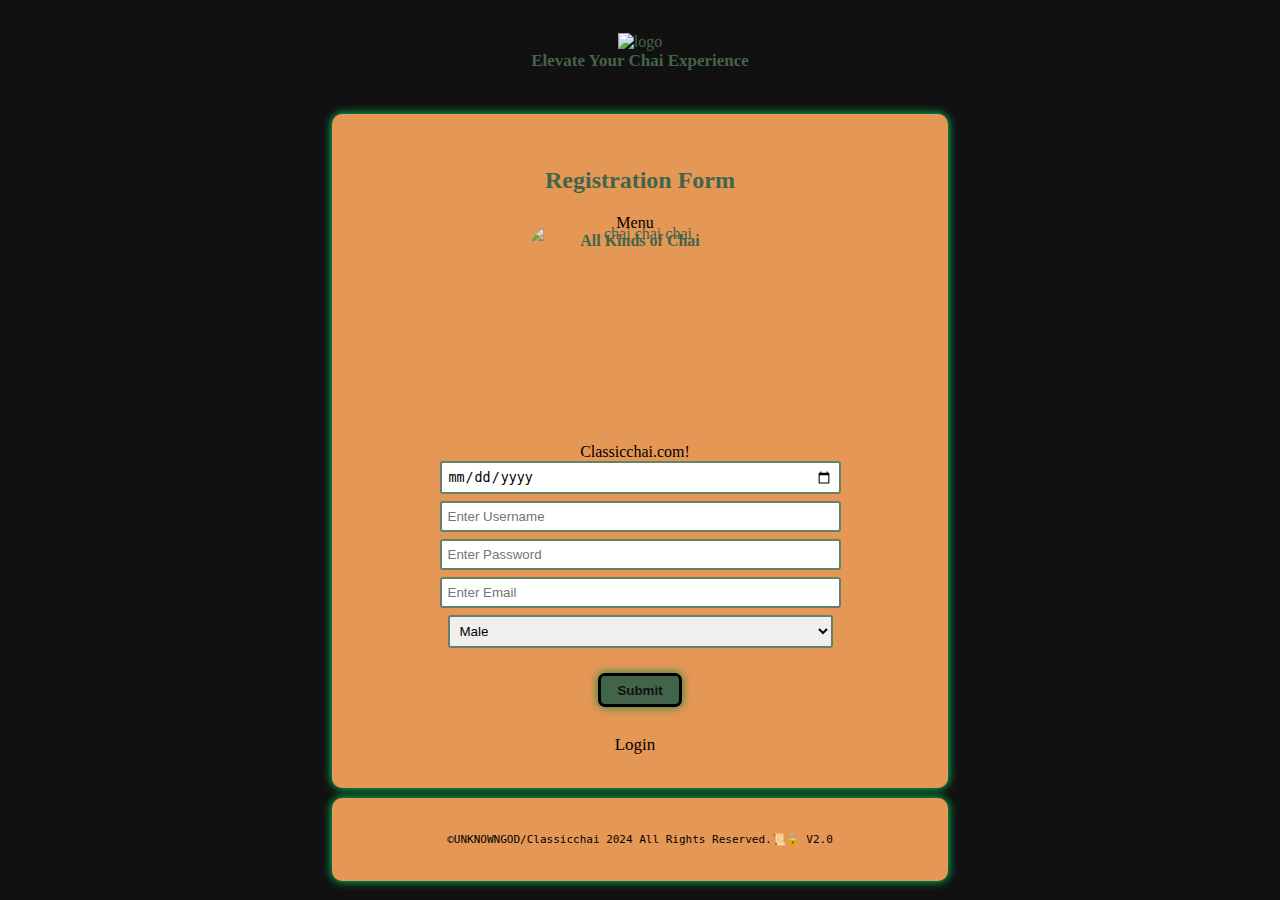
==== index.html @ 8a475837 "first commit" ====
<!DOCTYPE html>
<html lang="en">
  <head>
    <meta charset="UTF-8" />
    <meta name="viewport" content="width=device-width, initial-scale=1.0" />
    <meta http-equiv="X-UA-Compatible" content="ie=edge" />
    <link rel="stylesheet" href="./index.css" />
    <link
      rel="icon"
      type="image/x-icon"
      href="https://img.icons8.com/?size=160&id=97433&format=png"
    />
    <title>Classic Chai</title>
  </head>
  <body>
    <div class="header">
      <img
        src="https://logos.textgiraffe.com/logos/logo-name/35737948-designstyle-cookies-m.png"
        alt="logo"
      />
      <!-- <h1>Classic Chai</h1> -->
      <h5>Elevate Your Chai Experience</h5>
    </div>
    <div class="registration">
      <h2>Registration Form</h2>
      <div><a href="./menu.html">Menu</a><br /></div>
      <strong>All Kinds of Chai</strong><br />
      <img
        src="https://media2.giphy.com/media/tE2HVGjNytRIxs6eRl/giphy.gif?cid=6c09b952ee49b3mnz5ri62mjwmukn4e2h2a3xvvju509ucrk&ep=v1_stickers_related&rid=giphy.gif&ct=s"
        alt="chai chai chai"
        width="160"
        height="180"
      /><br />
      <a href="https://www.Classicchai.com/">Classicchai.com!</a><br />
      <input type="date" name="birthdate" placeholder="DOB" /><br />
      <input type="text" name="username" placeholder="Enter Username" /><br />
      <input
        type="password"
        name="password"
        placeholder="Enter Password"
      /><br />
      <input type="email" name="email" placeholder="Enter Email" /><br />
      <select name="Gender" placeholder="Gender">
        <option value="Male">Male</option>
        <option value="Female">Female</option>
        <option value="Others">others</option> </select
      ><br /><br />
      <button
        type="button"
        style="
          background-color: #41644a;
          height: 34px;
          width: 84px;
          color: #111;
        "
      >
        Submit</button
      ><br /><br />
      <a href="https://google.com">Login</a>
    </div>
    <div class="registration">
      <p>©UNKNOWNGOD/Classicchai 2024 All Rights Reserved.📜🔒 V2.0</p>
    </div>
  </body>
</html>
---- index.css ----
/* Reset some default styles for better consistency */
body,
h1,
h5,
p,
ul,
li {
  margin: 0;
  padding: 0;
}

/* Apply a background color and set text alignment for the body */
body {
  text-align: center;
  color: #41644a; /* Dark text color */
  background-color: #111; /* Light gray background color */
  font-family: Comic Sans MS;
}

/* Style the header section */
.header {
  background-color: #111; /* Light brown background color */
  padding: 33px;
}

.header img {
  width: 95%;
  height: 120px;
}

.header img:hover {
  transform: scale(1.1); /* Enlarges the image by 10% on hover */
}

.header h1 {
  color: #d3783f; /* Dark brown text color for the heading */
  font-size: 46px;
  font-weight: bold;
  padding-top: 0; /* Corrected padding property */
}

.header h5 {
  font-size: 17px;
}

/* Style the registration section */
.registration {
  background-color: rgb(229, 151, 86); /* White background color */
  padding: 18px;
  border-radius: 10px;
  box-shadow: 0 0 10px #05e068; /* Add a shadow effect */
  margin: 10px auto; /* Center the registration section */
  max-width: 550px; /* Set a maximum width */
  border: 15px solid transparent; /* Added a border */
}

.registration b {
  font-size: 24px;
  font-weight: bold;
}

.registration a {
  color: rgb(0, 0, 0); /* Blue link color */
  text-decoration: none;
  margin-right: 10px;
  box-shadow: #05e068;
}

.registration a:hover {
  text-decoration: underline; /* Underline on hover */
}

.registration strong {
  font-weight: bold;
}

.registration img {
  display: block; /* Ensure the image is centered */
  margin: -25px auto;
  border-radius: 30px;
  max-width: 100%;
  height: 225px;
  width: 225px;
  border: 0px solid #ccc;
  border-color: #0c0c0c;
}

.registration input[type="text"],
.registration input[type="password"],
.registration input[type="email"],
.registration input[type="date"],
.registration select {
  width: 70%;
  padding: 6px;
  margin-bottom: 7px;
  border: 2.2px solid #ccc;
  border-radius: 3px;
  border-color: #618264;
}

.registration button {
  background-color: #7a4d32;
  color: #263a29;
  border: none;
  padding: 5px 5px;
  border-radius: 7px;
  cursor: pointer;
  font-weight: bold;
  border: 3px solid #ccc;
  border-color: #000000;
  box-shadow: 0 0 10px #098641; /* Add a shadow effect */
}

.registration button:hover {
  background-color: rgb(255, 255, 255);
}

/* Style the footer link */
.registration a:last-child {
  display: block; /* Separate the Login link from the rest */
  margin-top: 10px;
  font-size: 17px;
}

/* Remove underlines from all links */
a {
  text-decoration: none;
}

p {
  color: #010200;
  font-family: Monospace;
  font-size: 11px;
  padding: 2px;
}
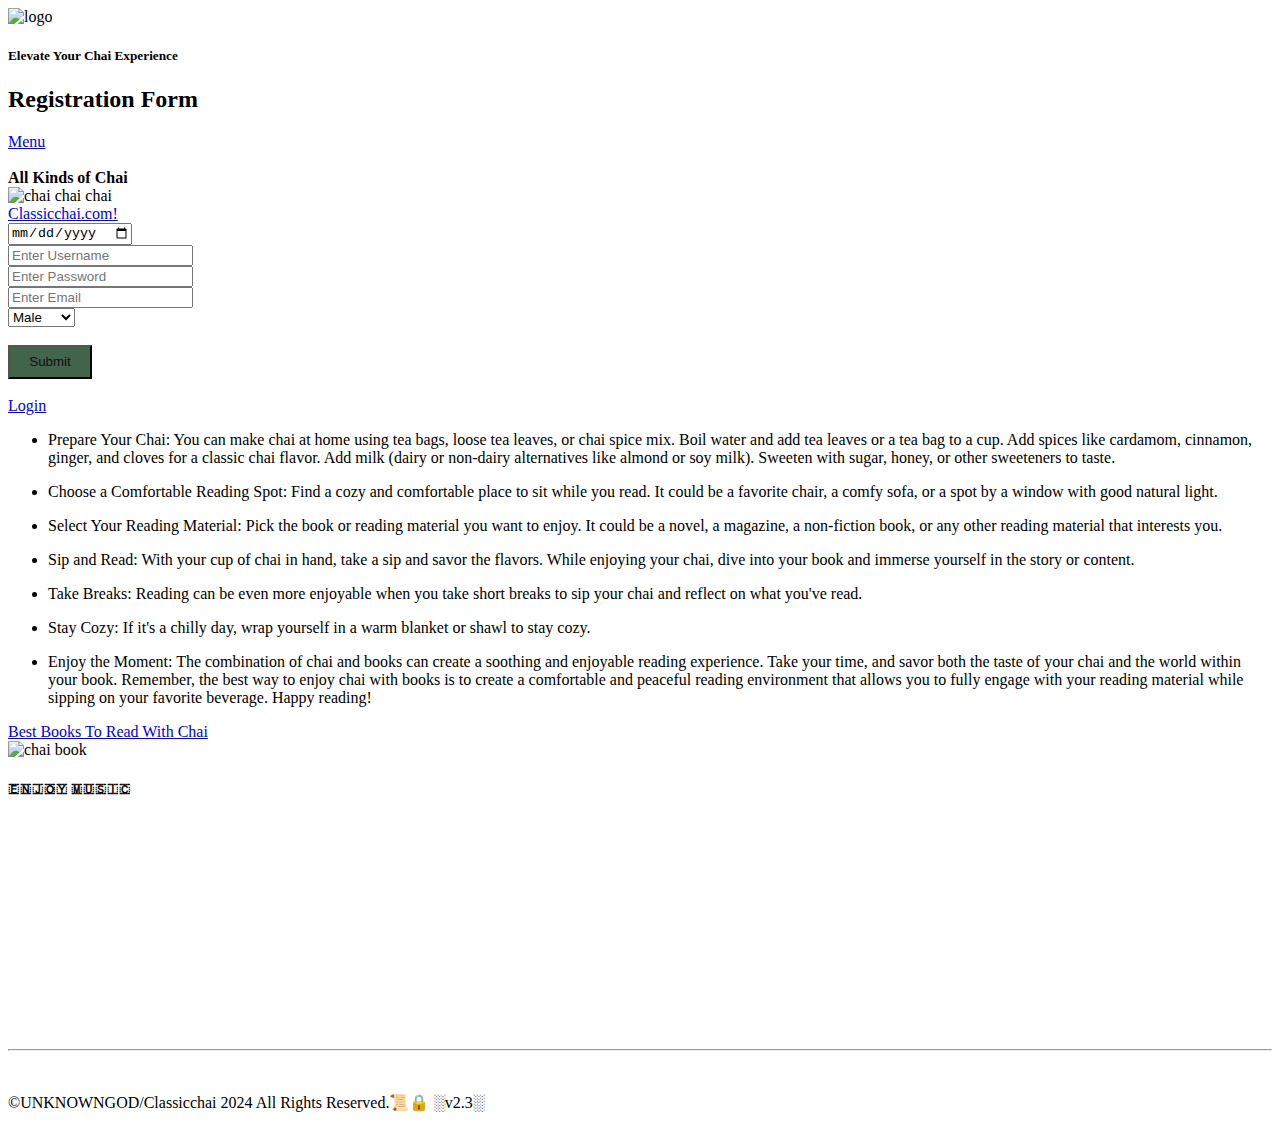
==== commit 4d29682a: "fc" ====
--- a/index.html
+++ b/index.html
@@ -4,7 +4,7 @@
     <meta charset="UTF-8" />
     <meta name="viewport" content="width=device-width, initial-scale=1.0" />
     <meta http-equiv="X-UA-Compatible" content="ie=edge" />
-    <link rel="stylesheet" href="./index.css" />
+    <link rel="stylesheet" href="./style.css" />
     <link
       rel="icon"
       type="image/x-icon"
@@ -23,7 +23,8 @@
     </div>
     <div class="registration">
       <h2>Registration Form</h2>
-      <div><a href="./menu.html">Menu</a><br /></div>
+      <div><a href="../ss2th/chaimenu.html">Menu</a><br /></div>
+      <br />
       <strong>All Kinds of Chai</strong><br />
       <img
         src="https://media2.giphy.com/media/tE2HVGjNytRIxs6eRl/giphy.gif?cid=6c09b952ee49b3mnz5ri62mjwmukn4e2h2a3xvvju509ucrk&ep=v1_stickers_related&rid=giphy.gif&ct=s"
@@ -56,10 +57,87 @@
       >
         Submit</button
       ><br /><br />
-      <a href="https://google.com">Login</a>
+      <a href="../ss2th/login.html">Login</a>
     </div>
     <div class="registration">
-      <p>©UNKNOWNGOD/Classicchai 2024 All Rights Reserved.📜🔒 V2.0</p>
+      <ul>
+        <li>
+          <p>
+            Prepare Your Chai: You can make chai at home using tea bags, loose
+            tea leaves, or chai spice mix. Boil water and add tea leaves or a
+            tea bag to a cup. Add spices like cardamom, cinnamon, ginger, and
+            cloves for a classic chai flavor. Add milk (dairy or non-dairy
+            alternatives like almond or soy milk). Sweeten with sugar, honey, or
+            other sweeteners to taste.
+          </p>
+        </li>
+        <li>
+          <p>
+            Choose a Comfortable Reading Spot: Find a cozy and comfortable place
+            to sit while you read. It could be a favorite chair, a comfy sofa,
+            or a spot by a window with good natural light.
+          </p>
+        </li>
+        <li>
+          <p>
+            Select Your Reading Material: Pick the book or reading material you
+            want to enjoy. It could be a novel, a magazine, a non-fiction book,
+            or any other reading material that interests you.
+          </p>
+        </li>
+        <li>
+          <p>
+            Sip and Read: With your cup of chai in hand, take a sip and savor
+            the flavors. While enjoying your chai, dive into your book and
+            immerse yourself in the story or content.
+          </p>
+        </li>
+        <li>
+          <p>
+            Take Breaks: Reading can be even more enjoyable when you take short
+            breaks to sip your chai and reflect on what you've read.
+          </p>
+        </li>
+        <li>
+          <p>
+            Stay Cozy: If it's a chilly day, wrap yourself in a warm blanket or
+            shawl to stay cozy.
+          </p>
+        </li>
+        <li>
+          <p>
+            Enjoy the Moment: The combination of chai and books can create a
+            soothing and enjoyable reading experience. Take your time, and savor
+            both the taste of your chai and the world within your book.
+            Remember, the best way to enjoy chai with books is to create a
+            comfortable and peaceful reading environment that allows you to
+            fully engage with your reading material while sipping on your
+            favorite beverage. Happy reading!
+          </p>
+        </li>
+      </ul>
+      <a href="../ss2th/index.html">Best Books To Read With Chai</a>
+    </div>
+    <div class="chaibook">
+      <img
+        src="https://r2.community.samsung.com/t5/image/serverpage/image-id/1048780i8D05ABB02EB39BF0/image-size/large?v=v2&px=999"
+        alt="chai book"
+      />
+    </div>
+    <div class="registration">
+      <h5>​🇪​​🇳​​🇯​​🇴​​🇾​ ​🇲​​🇺​​🇸​​🇮​​🇨​</h5>
+      <br />
+      <iframe
+        width="100%"
+        height="200px"
+        src="https://www.youtube.com/embed/Cb--jzFdDhU"
+        frameborder="0"
+        allowfullscreen
+      ></iframe>
+      <br />
+      <hr />
+      <br />
+      <p>©UNKNOWNGOD/Classicchai 2024 All Rights Reserved.📜🔒 ░v2.3░</p>
     </div>
   </body>
 </html>
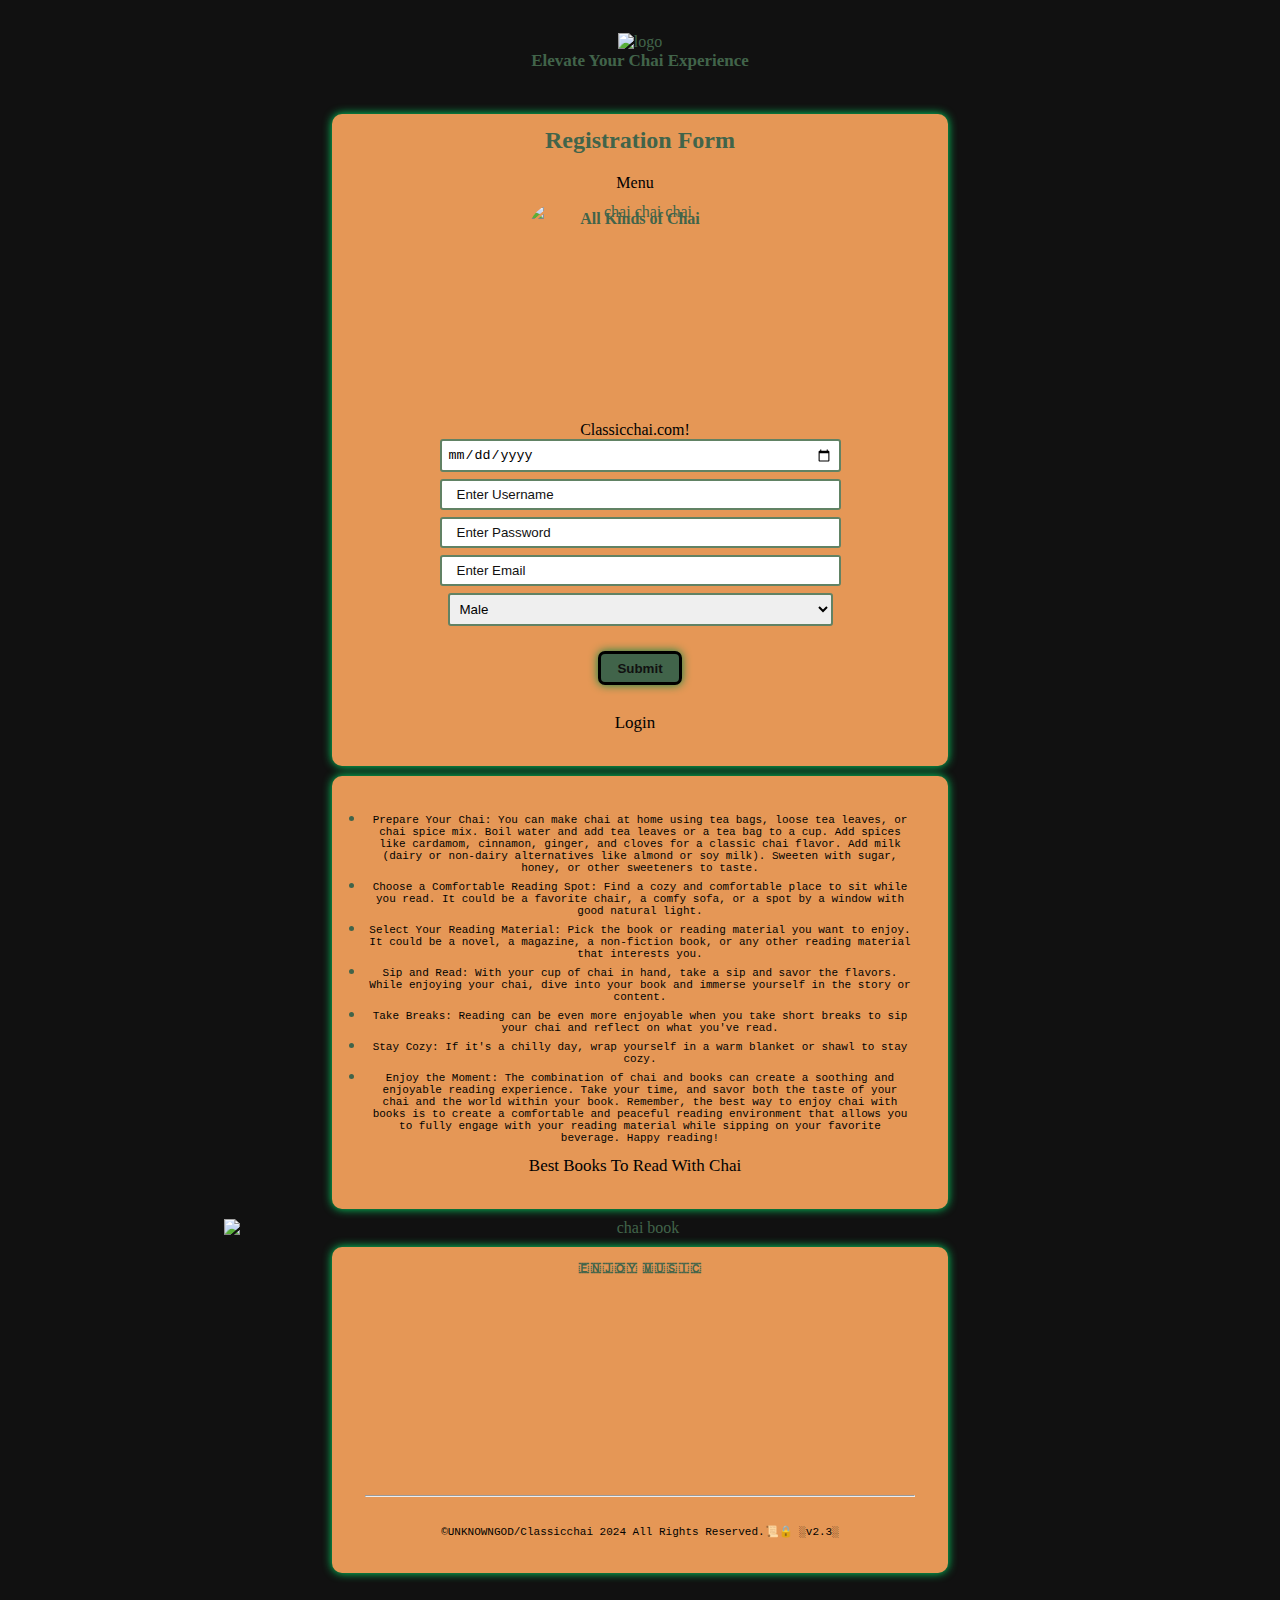
==== commit 251e4209: "css file changed" ====
--- a/index.html
+++ b/index.html
@@ -4,7 +4,7 @@
     <meta charset="UTF-8" />
     <meta name="viewport" content="width=device-width, initial-scale=1.0" />
     <meta http-equiv="X-UA-Compatible" content="ie=edge" />
-    <link rel="stylesheet" href="./style.css" />
+    <link rel="stylesheet" href="./index.css" />
     <link
       rel="icon"
       type="image/x-icon"
@@ -23,7 +23,7 @@
     </div>
     <div class="registration">
       <h2>Registration Form</h2>
-      <div><a href="../ss2th/chaimenu.html">Menu</a><br /></div>
+      <div><a href="./menu.html">Menu</a><br /></div>
       <br />
       <strong>All Kinds of Chai</strong><br />
       <img
--- a/index.css
+++ b/index.css
@@ -0,0 +1,180 @@
+/* Reset some default styles for better consistency */
+body,
+h1,
+h5,
+p,
+ul,
+li {
+  margin: 0;
+  padding: 0;
+}
+
+/* Apply a background color and set text alignment for the body */
+body {
+  text-align: center;
+  color: #41644a; /* Dark text color */
+  background-color: #111; /* Light gray background color */
+  font-family: Comic Sans MS;
+}
+
+/* Style the header section */
+.header {
+  background-color: #111; /* Light brown background color */
+  padding: 33px;
+}
+
+.header img {
+  width: 95%;
+  height: 120px;
+}
+
+.header img:hover {
+  transform: scale(1.1); /* Enlarges the image by 10% on hover */
+}
+
+.header h1 {
+  color: #d3783f; /* Dark brown text color for the heading */
+  font-size: 46px;
+  font-weight: bold;
+  padding-top: 0; /* Corrected padding property */
+}
+
+.header h5 {
+  font-size: 17px;
+}
+
+/* Style the registration section */
+.registration {
+  background-color: rgb(229, 151, 86); /* White background color */
+  padding: 18px;
+  border-radius: 10px;
+  box-shadow: 0 0 10px #05e068; /* Add a shadow effect */
+  margin: 10px auto; /* Center the registration section */
+  max-width: 550px; /* Set a maximum width */
+  border: 15px solid transparent; /* Added a border */
+}
+
+.registration b {
+  font-size: 24px;
+  font-weight: bold;
+}
+
+.registration a {
+  color: rgb(0, 0, 0); /* Blue link color */
+  text-decoration: none;
+  margin-right: 10px;
+  box-shadow: #05e068;
+}
+
+.registration a:hover {
+  text-decoration: underline; /* Underline on hover */
+}
+
+.registration strong {
+  font-weight: bold;
+}
+
+.registration h2 {
+  margin-top: -20px;
+}
+
+.registration iframe {
+  width: 100%;
+  height: 500; /* Make the image responsive and fill its container */
+  max-height: 155px; /* Limit the maximum height (adjust as needed) */
+  object-fit: cover; /* Cover the entire container, cropping if necessary */
+  display: block; /* Remove any extra spacing or margins around the image */
+  margin: 10px auto;
+}
+
+.registration h5 {
+  margin-top: -20px;
+  border-color: #006a09;
+  text-shadow: #111;
+}
+
+.registration img {
+  display: block; /* Ensure the image is centered */
+  margin: -25px auto;
+  border-radius: 30px;
+  max-width: 100%;
+  height: 225px;
+  width: 225px;
+  border: 0px solid #ccc;
+  border-color: #0c0c0c;
+}
+
+.registration input[type="text"],
+.registration input[type="password"],
+.registration input[type="email"],
+.registration input[type="date"],
+.registration select {
+  width: 70%;
+  padding: 6px;
+  margin-bottom: 7px;
+  border: 2.2px solid #ccc;
+  border-radius: 3px;
+  border-color: #618264;
+  text-align: left;
+}
+
+::placeholder {
+  color: #111;
+  padding: 9px;
+  background-color: rgb(255, 255, 255);
+  width: 110%;
+  margin-left: 15px;
+}
+
+.registration button {
+  background-color: #7a4d32;
+  color: #263a29;
+  border: none;
+  padding: 5px 5px;
+  border-radius: 7px;
+  cursor: pointer;
+  font-weight: bold;
+  border: 3px solid #ccc;
+  border-color: #000000;
+  box-shadow: 0 0 10px #098641; /* Add a shadow effect */
+}
+
+.registration button:hover {
+  background-color: rgb(255, 255, 255);
+}
+
+/* Style the footer link */
+.registration a:last-child {
+  display: block; /* Separate the Login link from the rest */
+  margin-top: 10px;
+  font-size: 17px;
+}
+
+/* Remove underlines from all links */
+a {
+  text-decoration: none;
+}
+
+p {
+  color: #010200;
+  font-family: Monospace;
+  font-size: 11px;
+  padding: 2px;
+}
+
+/* CSS for the image within the "chaibook" div */
+.chaibook img {
+  width: 65%;
+  height: 500; /* Make the image responsive and fill its container */
+  max-height: 155px; /* Limit the maximum height (adjust as needed) */
+  object-fit: cover; /* Cover the entire container, cropping if necessary */
+  display: block; /* Remove any extra spacing or margins around the image */
+  margin: 10px auto; /* Center the image horizontally with 10px top and bottom margin */
+}
+
+#gender-select {
+  background-color: #111;
+  color: white; /* Text color */
+  padding: 5px; /* Adjust as needed */
+  border: none; /* Remove default border */
+}
